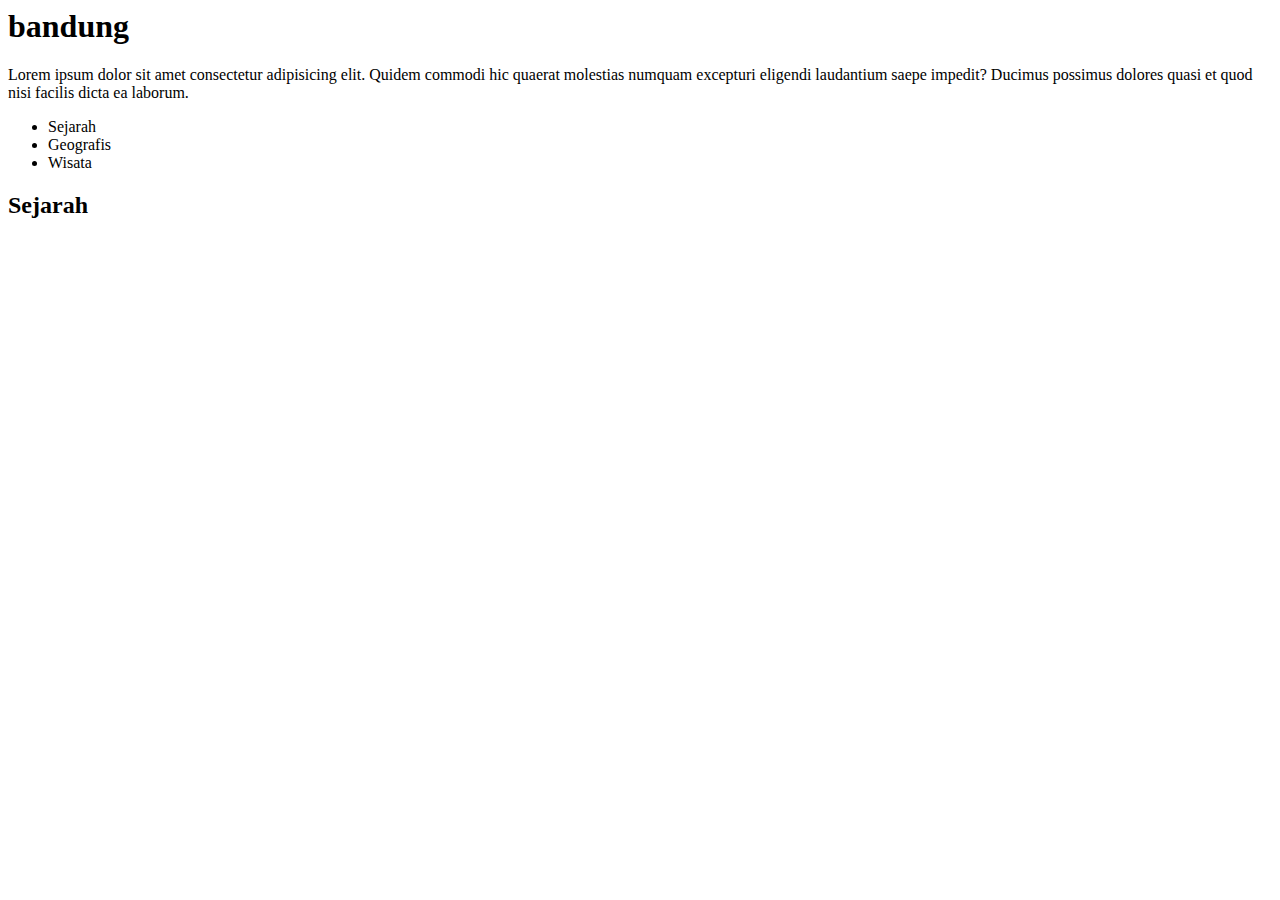
==== index.html @ 1cfbd623 "index.html" ====
<html lang="en">
<head>
    <meta charset="UTF-8">
    <meta http-equiv="X-UA-Compatible" content="IE=edge">
    <meta name="viewport" content="width=device-width, initial-scale=1.0">
    <title>Dicoding</title>
</head>
<body>
    <h1> bandung</h1>
    <p>Lorem ipsum dolor sit amet consectetur adipisicing elit. Quidem commodi hic quaerat molestias numquam excepturi eligendi laudantium saepe impedit? Ducimus possimus dolores quasi et quod nisi facilis dicta ea laborum.</p>
    <ul>
        <li>Sejarah</li>
        <li>Geografis</li>
        <li>Wisata</li>
    </ul>
    <h2>Sejarah</h2>
    
</body>
</html>
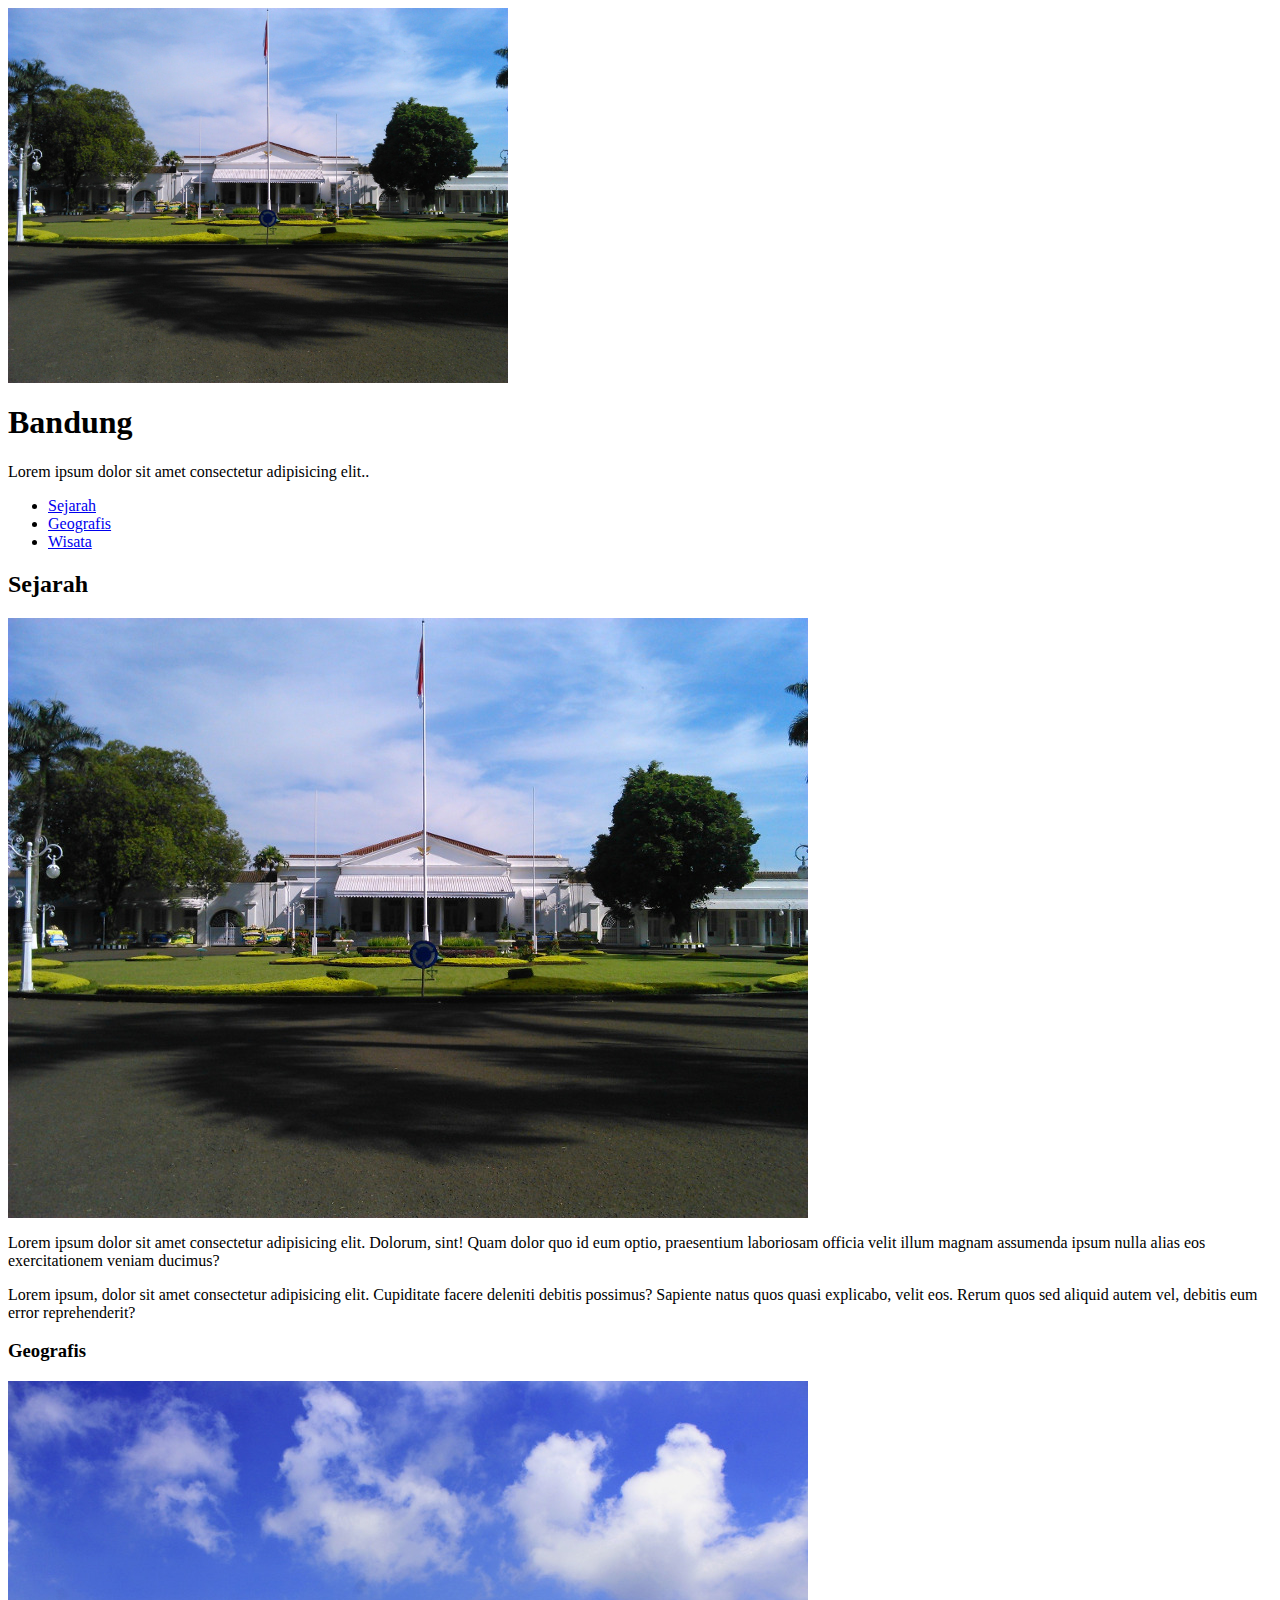
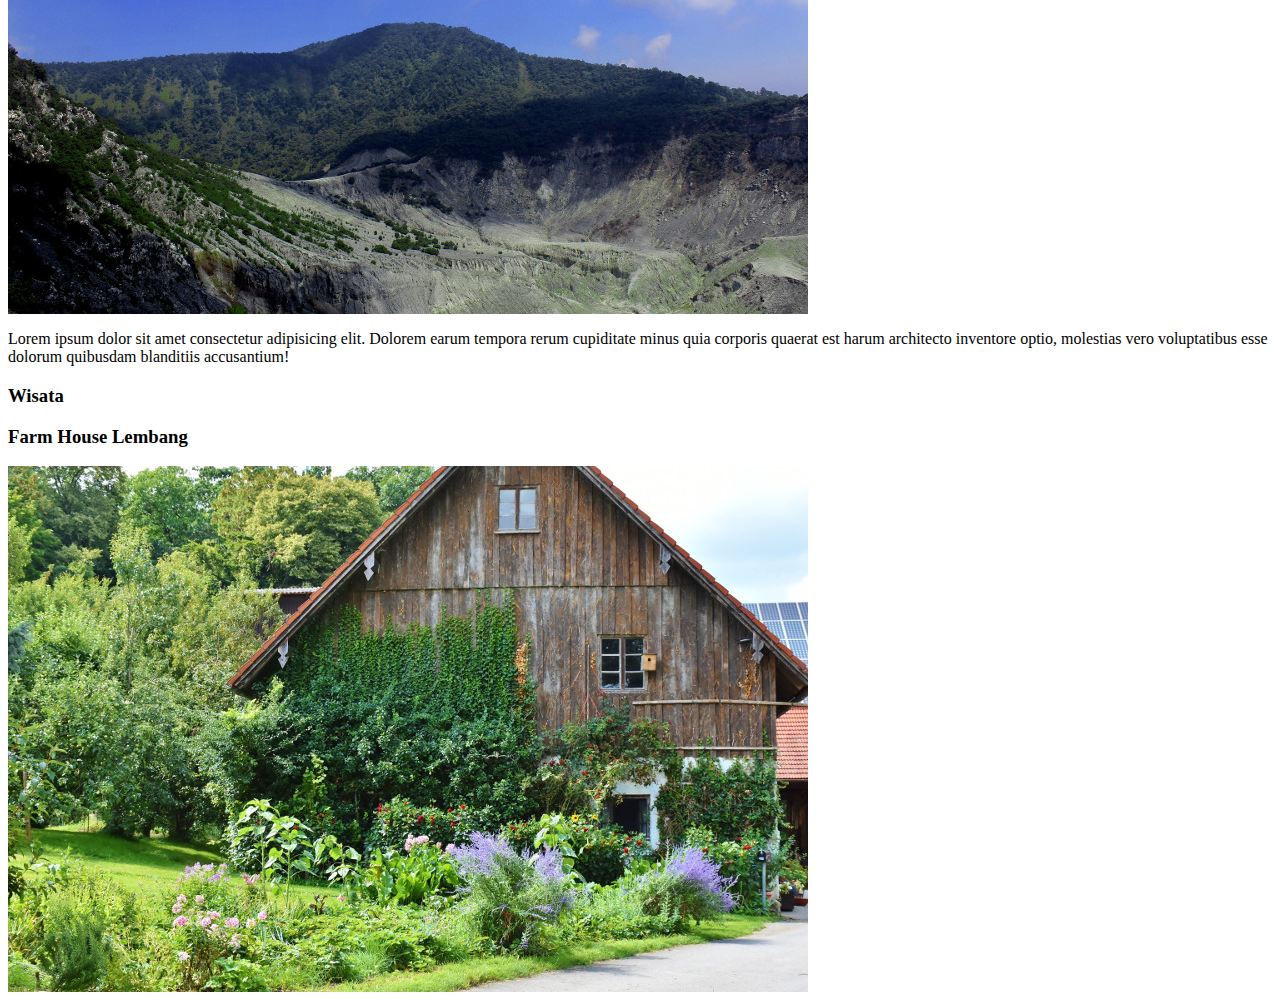
==== commit db7cf58e: "add photo" ====
--- a/index.html
+++ b/index.html
@@ -6,14 +6,25 @@
     <title>Dicoding</title>
 </head>
 <body>
-    <h1> bandung</h1>
-    <p>Lorem ipsum dolor sit amet consectetur adipisicing elit. Quidem commodi hic quaerat molestias numquam excepturi eligendi laudantium saepe impedit? Ducimus possimus dolores quasi et quod nisi facilis dicta ea laborum.</p>
+        <!-- Menetapkan ukuran gambar berdasarkan lebar -->
+    <img src="assets/image/history.jpg" alt="Dicoding Logo" width="500px">
+    <h1> Bandung</h1>
+    <p>Lorem ipsum dolor sit amet consectetur adipisicing elit..</p>
     <ul>
-        <li>Sejarah</li>
-        <li>Geografis</li>
-        <li>Wisata</li>
+        <li><a href="#sejarah">Sejarah</a></li>
+        <li><a href="#geografis">Geografis</a></li>
+        <li><a href="#wisata">Wisata</a></li>
     </ul>
-    <h2>Sejarah</h2>
-    
+    <h2 id="sejarah">Sejarah</h2>
+    <img src="assets/image/history.jpg" alt="sejarah">
+    <p>Lorem ipsum dolor sit amet consectetur adipisicing elit. Dolorum, sint! Quam dolor quo id eum optio, praesentium laboriosam officia velit illum magnam assumenda ipsum nulla alias eos exercitationem veniam ducimus?</p>
+    <p>Lorem ipsum, dolor sit amet consectetur adipisicing elit. Cupiditate facere deleniti debitis possimus? Sapiente natus quos quasi explicabo, velit eos. Rerum quos sed aliquid autem vel, debitis eum error reprehenderit?</p>
+    <h3 id="geografis">Geografis</h3>
+    <img src="assets/image/geografis.jpg" alt="geografis">
+    <p>Lorem ipsum dolor sit amet consectetur adipisicing elit. Dolorem earum tempora rerum cupiditate minus quia corporis quaerat est harum architecto inventore optio, molestias vero voluptatibus esse dolorum quibusdam blanditiis accusantium!</p>
+    <h3 id="wisata">Wisata</h3>
+    <h3>Farm House Lembang</h3>
+   <img src="assets/image/farm-house.jpg" alt="farm house">
+
 </body>
 </html>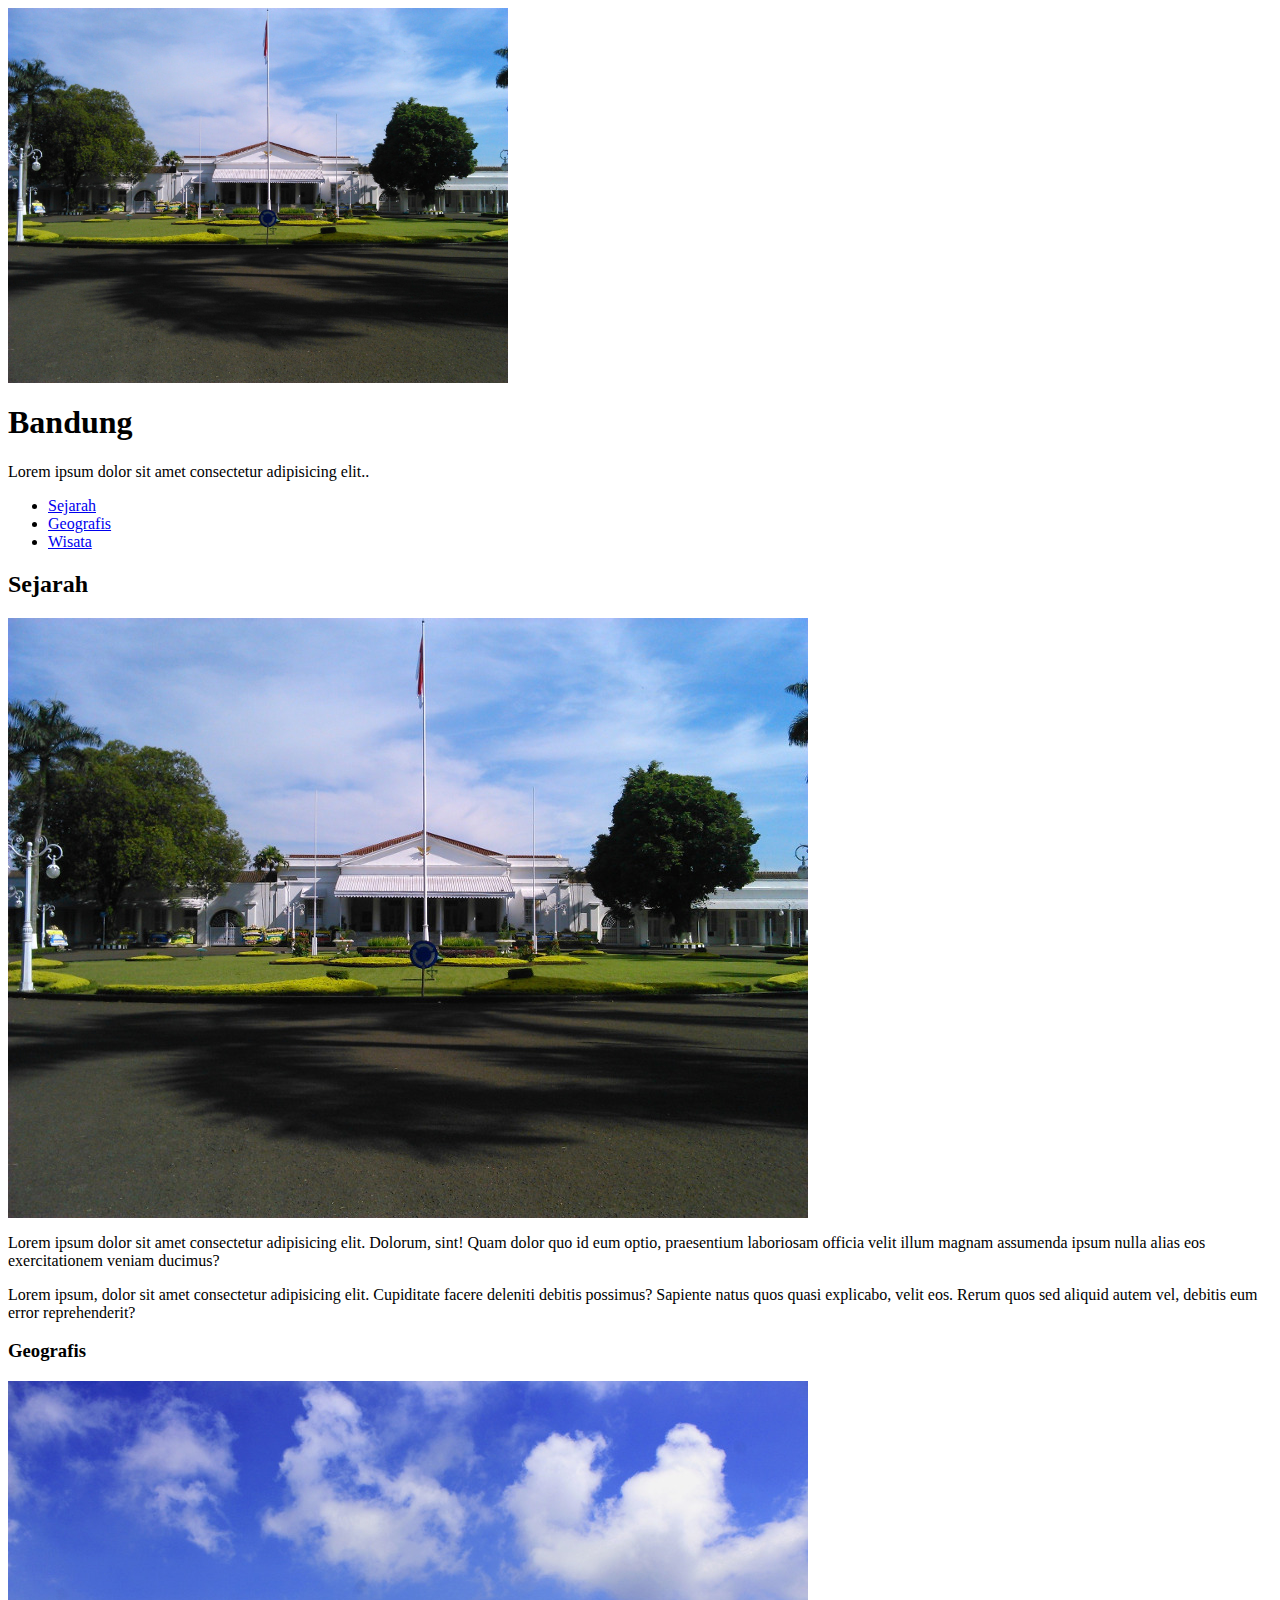
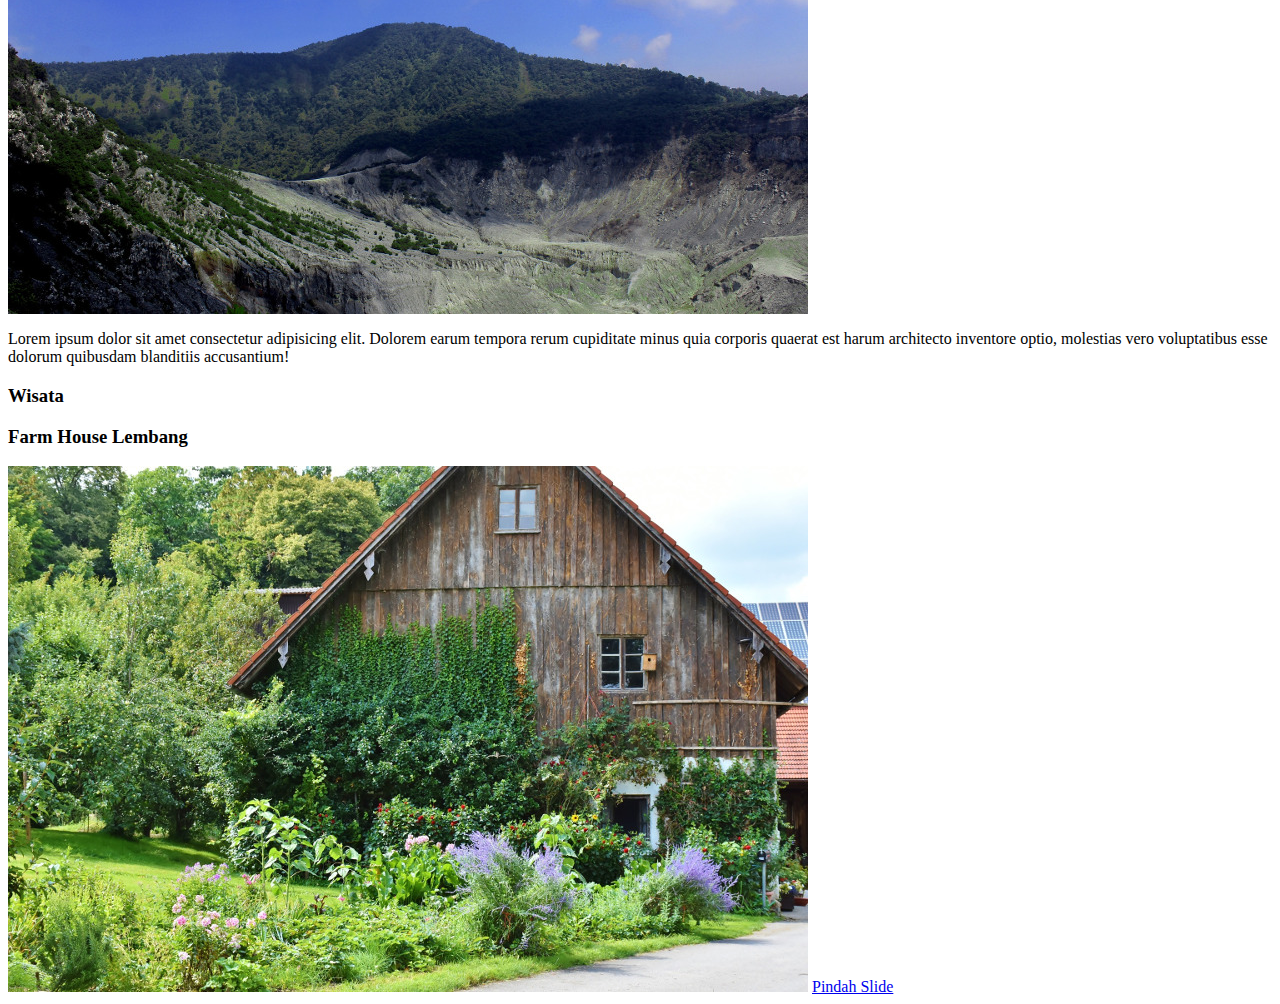
==== commit 17f69f18: "2 files modified, 1 added" ====
--- a/index.html
+++ b/index.html
@@ -1,30 +1,45 @@
-<html lang="en">
-<head>
-    <meta charset="UTF-8">
-    <meta http-equiv="X-UA-Compatible" content="IE=edge">
-    <meta name="viewport" content="width=device-width, initial-scale=1.0">
-    <title>Dicoding</title>
-</head>
-<body>
-        <!-- Menetapkan ukuran gambar berdasarkan lebar -->
-    <img src="assets/image/history.jpg" alt="Dicoding Logo" width="500px">
-    <h1> Bandung</h1>
-    <p>Lorem ipsum dolor sit amet consectetur adipisicing elit..</p>
-    <ul>
-        <li><a href="#sejarah">Sejarah</a></li>
-        <li><a href="#geografis">Geografis</a></li>
-        <li><a href="#wisata">Wisata</a></li>
-    </ul>
-    <h2 id="sejarah">Sejarah</h2>
-    <img src="assets/image/history.jpg" alt="sejarah">
-    <p>Lorem ipsum dolor sit amet consectetur adipisicing elit. Dolorum, sint! Quam dolor quo id eum optio, praesentium laboriosam officia velit illum magnam assumenda ipsum nulla alias eos exercitationem veniam ducimus?</p>
-    <p>Lorem ipsum, dolor sit amet consectetur adipisicing elit. Cupiditate facere deleniti debitis possimus? Sapiente natus quos quasi explicabo, velit eos. Rerum quos sed aliquid autem vel, debitis eum error reprehenderit?</p>
-    <h3 id="geografis">Geografis</h3>
-    <img src="assets/image/geografis.jpg" alt="geografis">
-    <p>Lorem ipsum dolor sit amet consectetur adipisicing elit. Dolorem earum tempora rerum cupiditate minus quia corporis quaerat est harum architecto inventore optio, molestias vero voluptatibus esse dolorum quibusdam blanditiis accusantium!</p>
-    <h3 id="wisata">Wisata</h3>
-    <h3>Farm House Lembang</h3>
-   <img src="assets/image/farm-house.jpg" alt="farm house">
-
-</body>
-</html>+<html lang="en">
+  <head>
+    <meta charset="UTF-8" />
+    <meta http-equiv="X-UA-Compatible" content="IE=edge" />
+    <meta name="viewport" content="width=device-width, initial-scale=1.0" />
+    <title>Dicoding</title>
+  </head>
+  <body>
+    <!-- Menetapkan ukuran gambar berdasarkan lebar -->
+    <img src="assets/image/history.jpg" alt="Dicoding Logo" width="500px" />
+    <h1>Bandung</h1>
+    <p>Lorem ipsum dolor sit amet consectetur adipisicing elit..</p>
+    <ul>
+      <li><a href="#sejarah">Sejarah</a></li>
+      <li><a href="#geografis">Geografis</a></li>
+      <li><a href="#wisata">Wisata</a></li>
+    </ul>
+    <h2 id="sejarah">Sejarah</h2>
+    <img src="assets/image/history.jpg" alt="sejarah" />
+    <p>
+      Lorem ipsum dolor sit amet consectetur adipisicing elit. Dolorum, sint!
+      Quam dolor quo id eum optio, praesentium laboriosam officia velit illum
+      magnam assumenda ipsum nulla alias eos exercitationem veniam ducimus?
+    </p>
+    <p>
+      Lorem ipsum, dolor sit amet consectetur adipisicing elit. Cupiditate
+      facere deleniti debitis possimus? Sapiente natus quos quasi explicabo,
+      velit eos. Rerum quos sed aliquid autem vel, debitis eum error
+      reprehenderit?
+    </p>
+    <h3 id="geografis">Geografis</h3>
+    <img src="assets/image/geografis.jpg" alt="geografis" />
+    <p>
+      Lorem ipsum dolor sit amet consectetur adipisicing elit. Dolorem earum
+      tempora rerum cupiditate minus quia corporis quaerat est harum architecto
+      inventore optio, molestias vero voluptatibus esse dolorum quibusdam
+      blanditiis accusantium!
+    </p>
+    <h3 id="wisata">Wisata</h3>
+    <h3>Farm House Lembang</h3>
+    <img src="assets/image/farm-house.jpg" alt="farm house" />
+
+    <a href="beneran.html">Pindah Slide</a>
+  </body>
+</html>
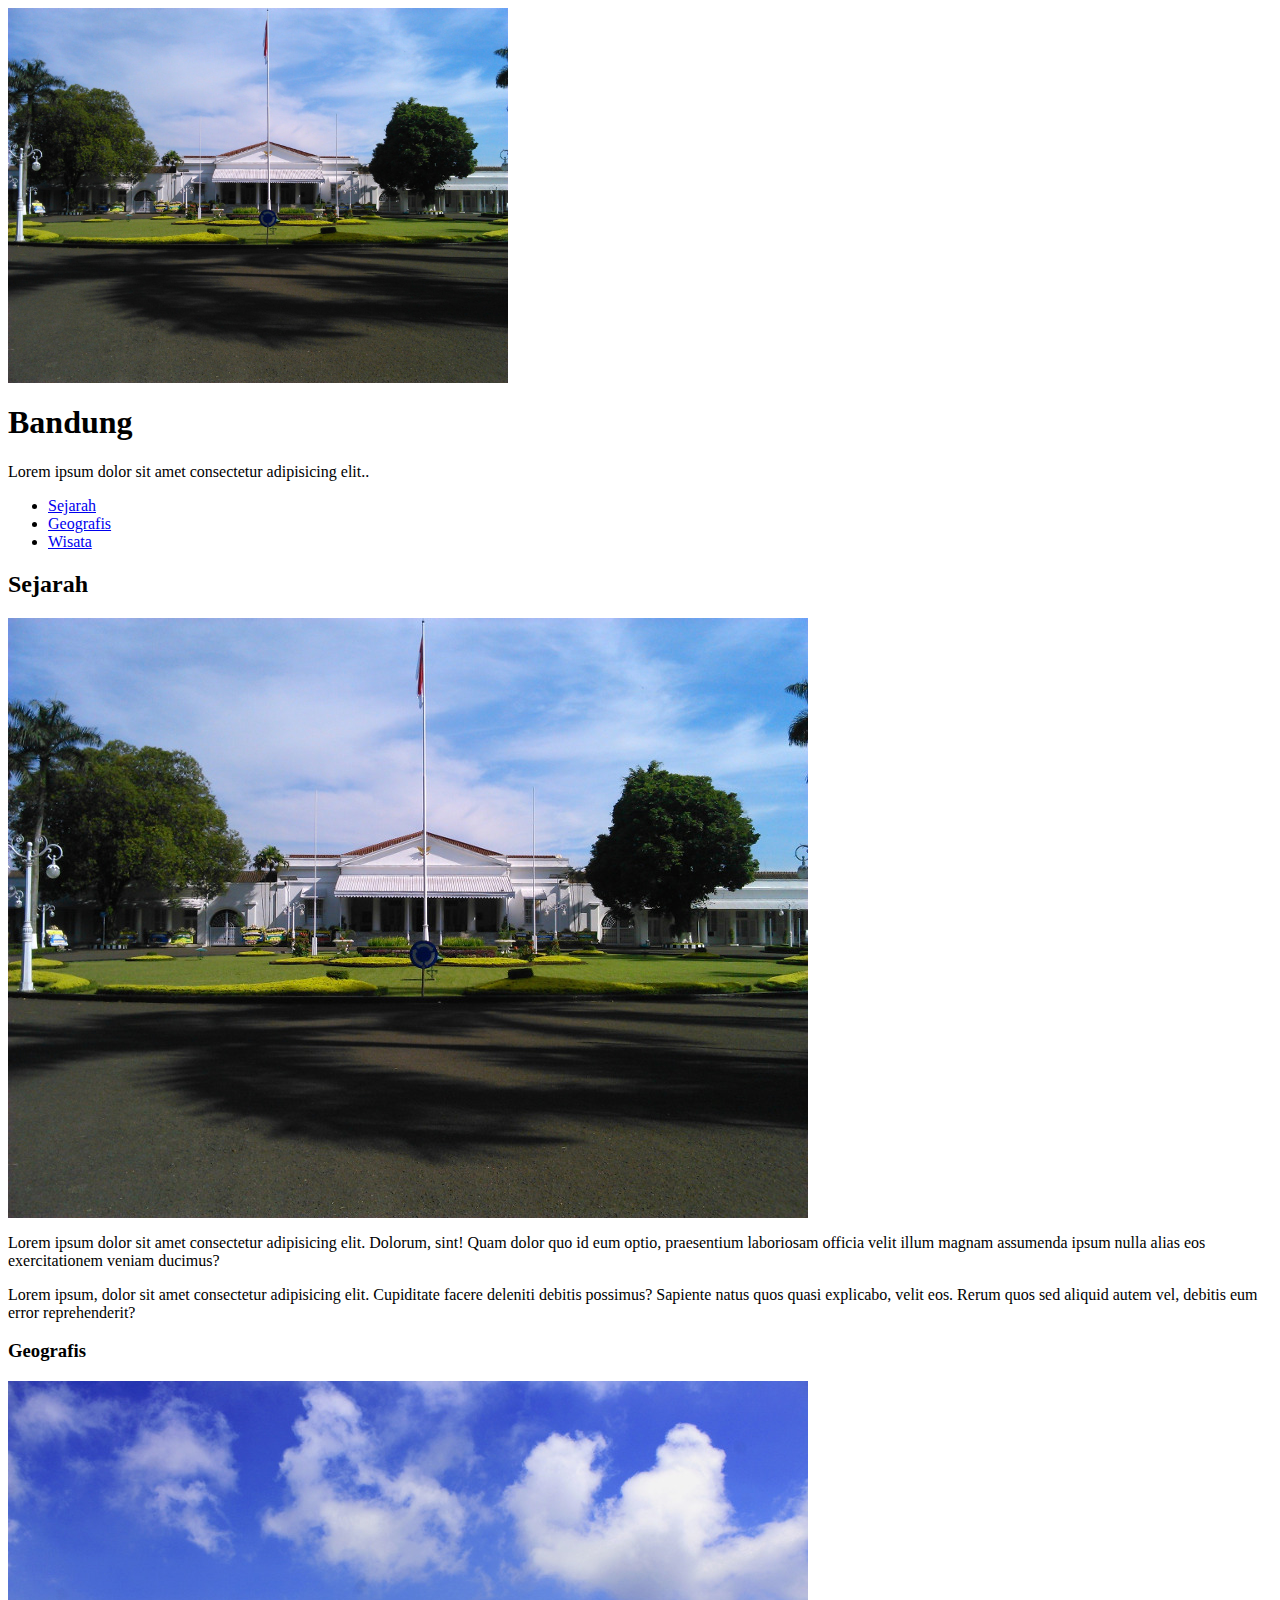
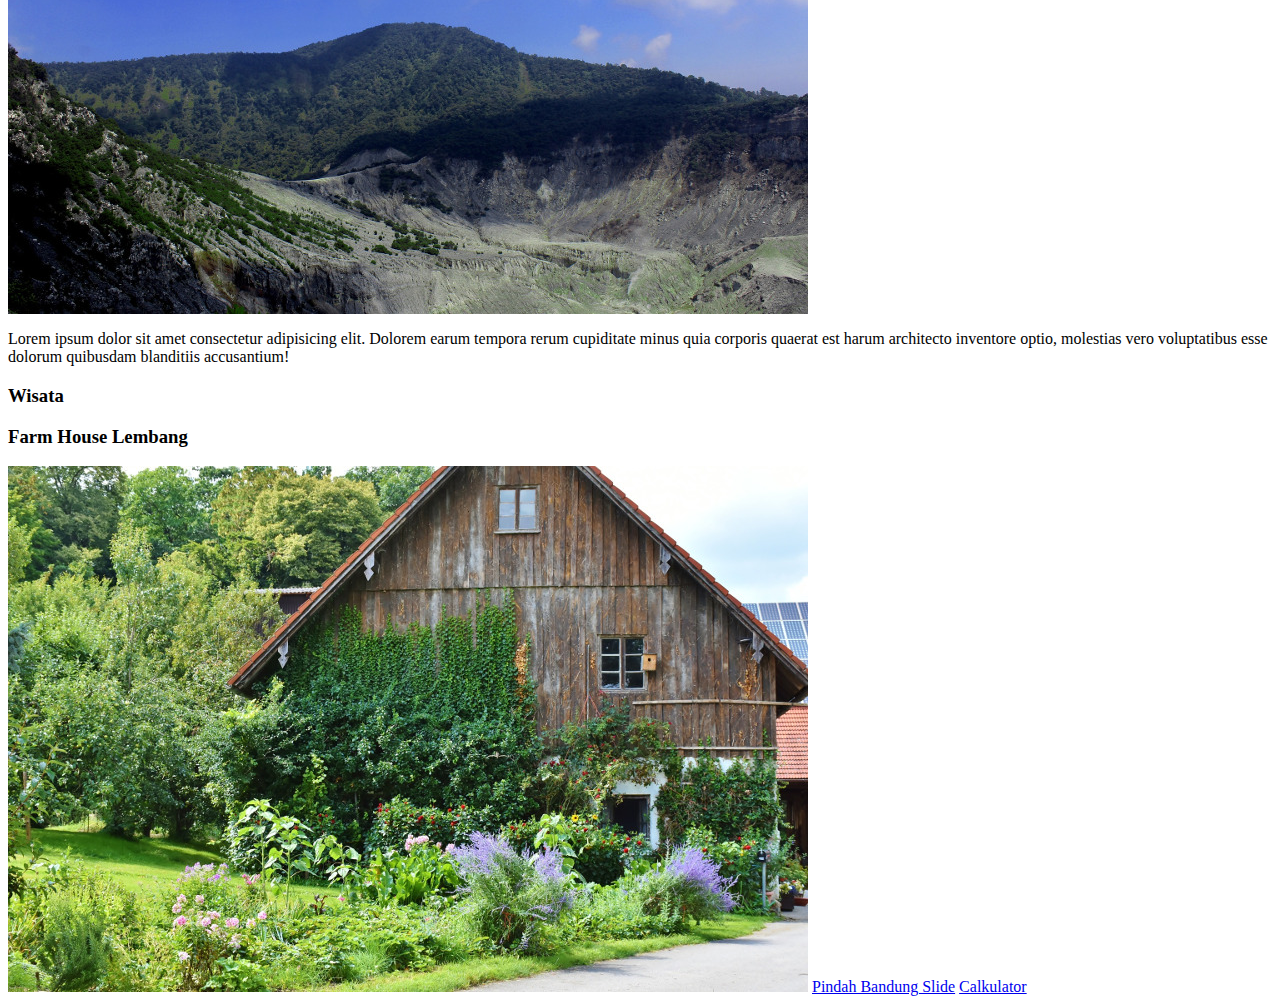
==== commit b8384c95: "2 files modified, 2 added" ====
--- a/index.html
+++ b/index.html
@@ -40,6 +40,7 @@
     <h3>Farm House Lembang</h3>
     <img src="assets/image/farm-house.jpg" alt="farm house" />
 
-    <a href="beneran.html">Pindah Slide</a>
+    <a href="beneran.html">Pindah Bandung Slide</a>
+    <a href="calculator.html">Calkulator</a>
   </body>
 </html>
